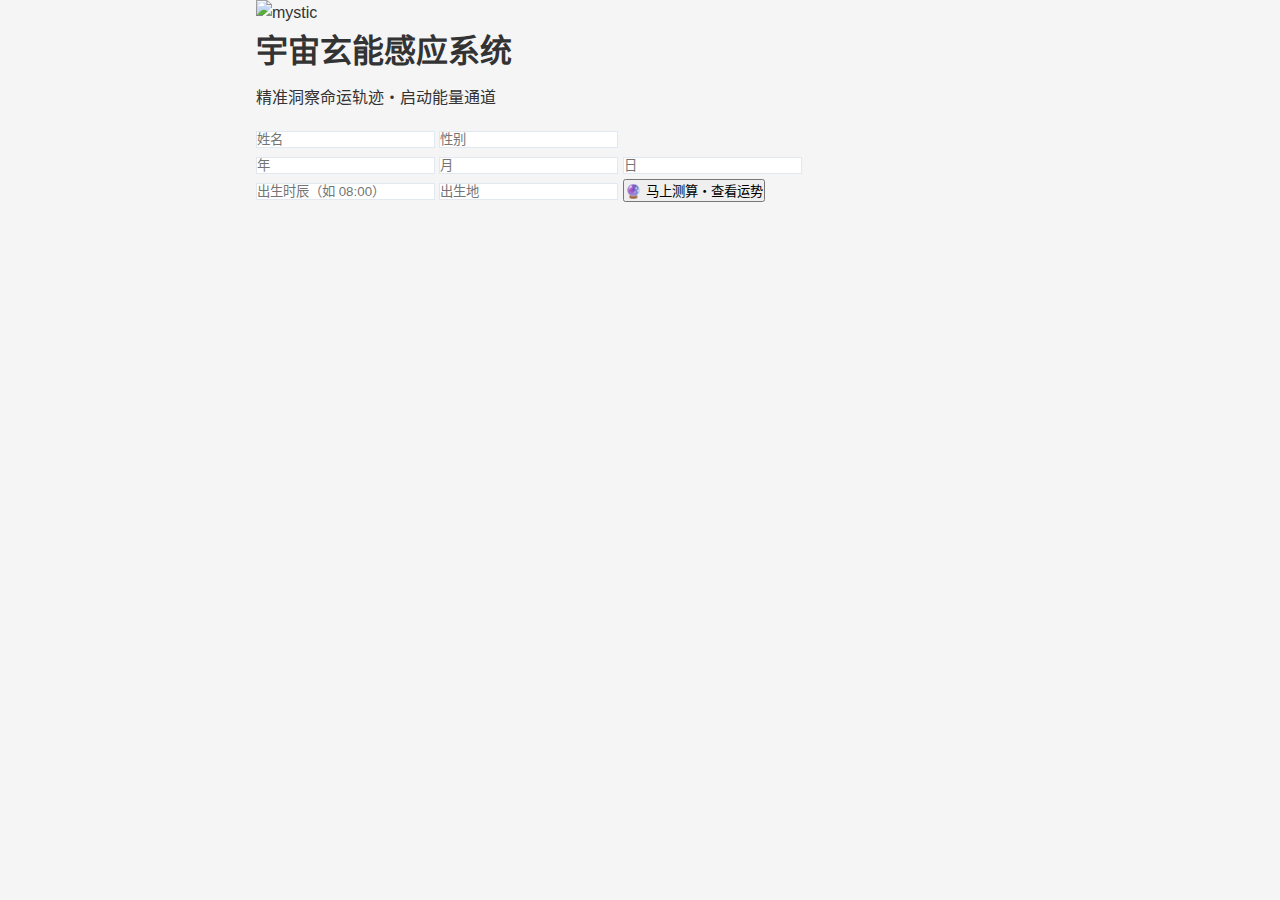
==== index.html @ 97693c72 "Initial commit: Mystic Orient website" ====
<!DOCTYPE html>
<html lang="zh-CN">
<head>
    <meta charset="UTF-8">
    <meta name="viewport" content="width=device-width, initial-scale=1.0">
    <title>宇宙玄能感应系统</title>
    <link rel="stylesheet" href="styles.css">
    <link href="https://cdn.jsdelivr.net/npm/tailwindcss@2.2.19/dist/tailwind.min.css" rel="stylesheet">
</head>
<body class="min-h-screen bg-gradient-to-b from-red-100 to-yellow-50 p-4 text-center">
    <!-- 顶部动图与欢迎词 -->
    <div class="mb-6">
        <img
            src="https://media.giphy.com/media/l0MYL6nP3fZ6u0yli/giphy.gif"
            alt="mystic"
            class="mx-auto w-28 h-28 rounded-full shadow-md"
        />
        <h1 class="text-2xl font-bold text-purple-700 mt-4">宇宙玄能感应系统</h1>
        <p class="text-sm text-gray-600 mt-1">精准洞察命运轨迹・启动能量通道</p>
    </div>

    <!-- 信息收集表单 -->
    <div class="max-w-md mx-auto bg-white p-6 rounded-2xl shadow-xl space-y-4">
        <input id="name" name="name" placeholder="姓名" class="w-full p-2 border rounded" />
        <input id="gender" name="gender" placeholder="性别" class="w-full p-2 border rounded" />
        <div class="flex gap-2">
            <input id="year" name="year" placeholder="年" class="w-1/3 p-2 border rounded" />
            <input id="month" name="month" placeholder="月" class="w-1/3 p-2 border rounded" />
            <input id="day" name="day" placeholder="日" class="w-1/3 p-2 border rounded" />
        </div>
        <input id="hour" name="hour" placeholder="出生时辰（如 08:00）" class="w-full p-2 border rounded" />
        <input id="location" name="location" placeholder="出生地" class="w-full p-2 border rounded" />
        <button
            id="predictBtn"
            class="w-full mt-4 bg-pink-500 text-white py-2 rounded-full hover:bg-pink-600 transition"
        >
            🔮 马上测算・查看运势
        </button>
    </div>

    <!-- 结果显示区域 -->
    <div id="resultArea" class="max-w-md mx-auto mt-10 space-y-6 hidden">
        <div class="bg-white p-6 rounded-xl shadow">
            <h2 class="text-xl font-bold text-purple-700 mb-4">您的运势分析</h2>
            <div id="analysisResult" class="text-left space-y-2">
                <!-- 分析结果将在这里显示 -->
            </div>
            <div class="mt-4">
                <button id="getFullReport" class="w-full bg-purple-500 text-white py-2 rounded-full hover:bg-purple-600 transition">
                    🔮 获取完整占卜报告
                </button>
            </div>
        </div>
    </div>

    <script src="script.js"></script>
</body>
</html>
---- styles.css ----
/* 重置默认样式 */
* {
    margin: 0;
    padding: 0;
    box-sizing: border-box;
}

body {
    font-family: -apple-system, BlinkMacSystemFont, "Segoe UI", Roboto, "Helvetica Neue", Arial, sans-serif;
    line-height: 1.6;
    color: #333;
    background-color: #f5f5f5;
}

/* 移动端适配 */
header {
    background-color: #4a90e2;
    color: white;
    padding: 1rem;
    text-align: center;
}

h1 {
    font-size: 1.5rem;
    margin-bottom: 0.5rem;
}

main {
    padding: 1rem;
    max-width: 100%;
}

.content {
    background-color: white;
    padding: 1rem;
    border-radius: 8px;
    box-shadow: 0 2px 4px rgba(0,0,0,0.1);
    margin-bottom: 1rem;
}

h2 {
    font-size: 1.2rem;
    margin-bottom: 1rem;
    color: #2c3e50;
}

p {
    margin-bottom: 1rem;
}

footer {
    text-align: center;
    padding: 1rem;
    background-color: #2c3e50;
    color: white;
    position: fixed;
    bottom: 0;
    width: 100%;
}

/* 响应式设计 */
@media (min-width: 768px) {
    body {
        max-width: 768px;
        margin: 0 auto;
    }
    
    h1 {
        font-size: 2rem;
    }
    
    h2 {
        font-size: 1.5rem;
    }
}

/* 自定义样式补充 */
input {
    border: 1px solid #e2e8f0;
    transition: all 0.3s ease;
}

input:focus {
    outline: none;
    border-color: #ec4899;
    box-shadow: 0 0 0 3px rgba(236, 72, 153, 0.1);
}

button {
    cursor: pointer;
    transition: all 0.3s ease;
}

button:hover {
    transform: translateY(-2px);
}

button:disabled {
    opacity: 0.7;
    cursor: not-allowed;
}

/* 模糊效果样式 */
.blur-overlay {
    position: relative;
    overflow: hidden;
}

.blur-overlay::after {
    content: '';
    position: absolute;
    bottom: 0;
    left: 0;
    right: 0;
    height: 60px;
    background: linear-gradient(to bottom, rgba(255,255,255,0) 0%, rgba(255,255,255,0.9) 100%);
    backdrop-filter: blur(8px);
    -webkit-backdrop-filter: blur(8px);
    pointer-events: none;
}

.blur-text {
    filter: blur(4px);
    -webkit-filter: blur(4px);
    opacity: 0.7;
    transition: all 0.3s ease;
}

.blur-text:hover {
    filter: blur(0);
    -webkit-filter: blur(0);
    opacity: 1;
}

/* 结果显示区域样式 */
#resultArea {
    opacity: 0;
    transform: translateY(20px);
    transition: all 0.5s ease;
}

#resultArea:not(.hidden) {
    opacity: 1;
    transform: translateY(0);
}

#analysisResult p {
    margin-bottom: 0.5rem;
    line-height: 1.6;
}

/* 移动端优化 */
@media (max-width: 640px) {
    body {
        padding: 1rem;
    }
    
    .max-w-md {
        width: 100%;
    }
    
    input {
        font-size: 16px; /* 防止iOS自动缩放 */
    }
}

/* 动画效果 */
@keyframes fadeIn {
    from {
        opacity: 0;
        transform: translateY(20px);
    }
    to {
        opacity: 1;
        transform: translateY(0);
    }
}

.bg-white {
    animation: fadeIn 0.5s ease-out;
}
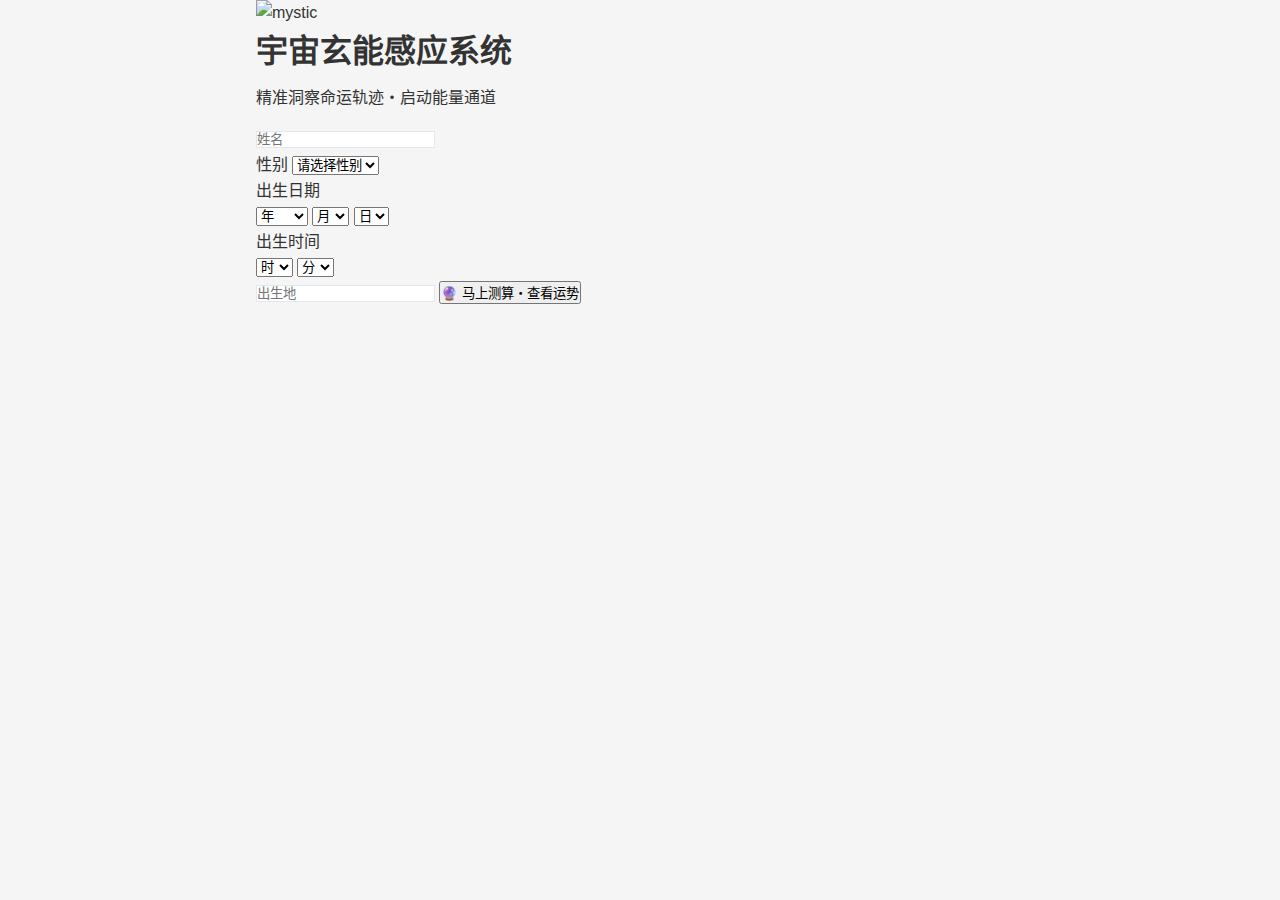
==== commit 848e301d: "优化结果页面布局，修复窗口抖动问题" ====
--- a/index.html
+++ b/index.html
@@ -22,13 +22,39 @@
     <!-- 信息收集表单 -->
     <div class="max-w-md mx-auto bg-white p-6 rounded-2xl shadow-xl space-y-4">
         <input id="name" name="name" placeholder="姓名" class="w-full p-2 border rounded" />
-        <input id="gender" name="gender" placeholder="性别" class="w-full p-2 border rounded" />
-        <div class="flex gap-2">
-            <input id="year" name="year" placeholder="年" class="w-1/3 p-2 border rounded" />
-            <input id="month" name="month" placeholder="月" class="w-1/3 p-2 border rounded" />
-            <input id="day" name="day" placeholder="日" class="w-1/3 p-2 border rounded" />
+        <div class="mb-4">
+            <label class="block text-gray-700 text-sm font-bold mb-2" for="gender">性别</label>
+            <select id="gender" class="w-full px-3 py-2 border rounded-lg focus:outline-none focus:ring-2 focus:ring-purple-500">
+                <option value="">请选择性别</option>
+                <option value="男">男</option>
+                <option value="女">女</option>
+            </select>
         </div>
-        <input id="hour" name="hour" placeholder="出生时辰（如 08:00）" class="w-full p-2 border rounded" />
+        <div class="mb-4">
+            <label class="block text-gray-700 text-sm font-bold mb-2">出生日期</label>
+            <div class="grid grid-cols-3 gap-2">
+                <select id="year" class="px-3 py-2 border rounded-lg focus:outline-none focus:ring-2 focus:ring-purple-500">
+                    <option value="">年</option>
+                </select>
+                <select id="month" class="px-3 py-2 border rounded-lg focus:outline-none focus:ring-2 focus:ring-purple-500">
+                    <option value="">月</option>
+                </select>
+                <select id="day" class="px-3 py-2 border rounded-lg focus:outline-none focus:ring-2 focus:ring-purple-500">
+                    <option value="">日</option>
+                </select>
+            </div>
+        </div>
+        <div class="mb-4">
+            <label class="block text-gray-700 text-sm font-bold mb-2">出生时间</label>
+            <div class="grid grid-cols-2 gap-2">
+                <select id="hour" class="px-3 py-2 border rounded-lg focus:outline-none focus:ring-2 focus:ring-purple-500">
+                    <option value="">时</option>
+                </select>
+                <select id="minute" class="px-3 py-2 border rounded-lg focus:outline-none focus:ring-2 focus:ring-purple-500">
+                    <option value="">分</option>
+                </select>
+            </div>
+        </div>
         <input id="location" name="location" placeholder="出生地" class="w-full p-2 border rounded" />
         <button
             id="predictBtn"
@@ -53,6 +79,6 @@
         </div>
     </div>
 
-    <script src="script.js"></script>
+    <script src="index.js" defer></script>
 </body>
 </html> 